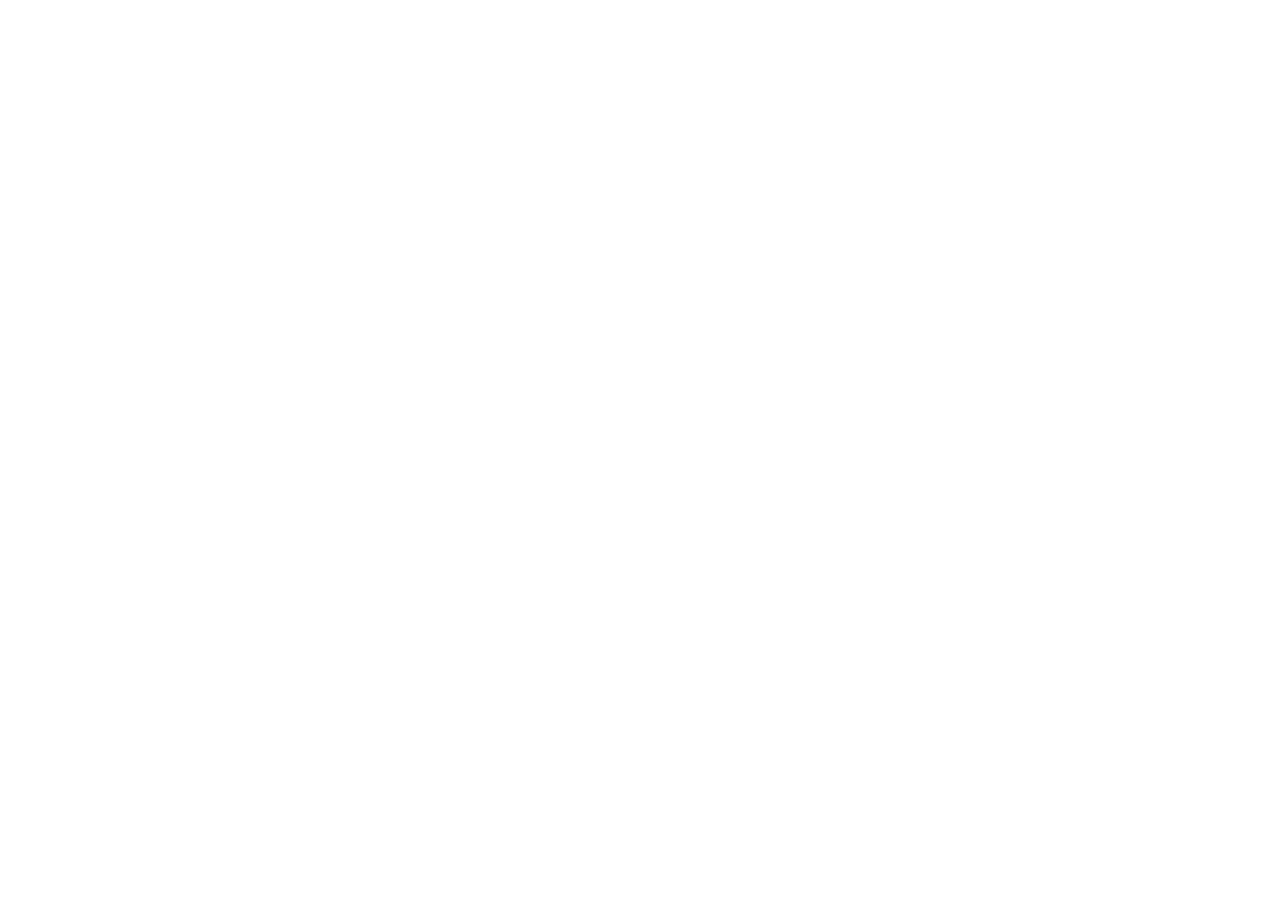
==== darabbitz.html @ 4c34833a "Update darabbitz.html" ====
<!DOCTYPE html>
<html>
<head>
<meta name="viewport" content="width=device-width, initial-scale=1.0">
<link rel="stylesheet" href="css/rabz.css">
<style>
  h1 {font-family:mama;}
</style>
  
</head>
<body style="background-color:#ff0000;>
  <h1>helo</h1>
</body>
 
</html>
---- css/rabz.css ----
@font-face {
    font-family: 'mama';
    src: url('18vagroundedm_normal.otf');
}
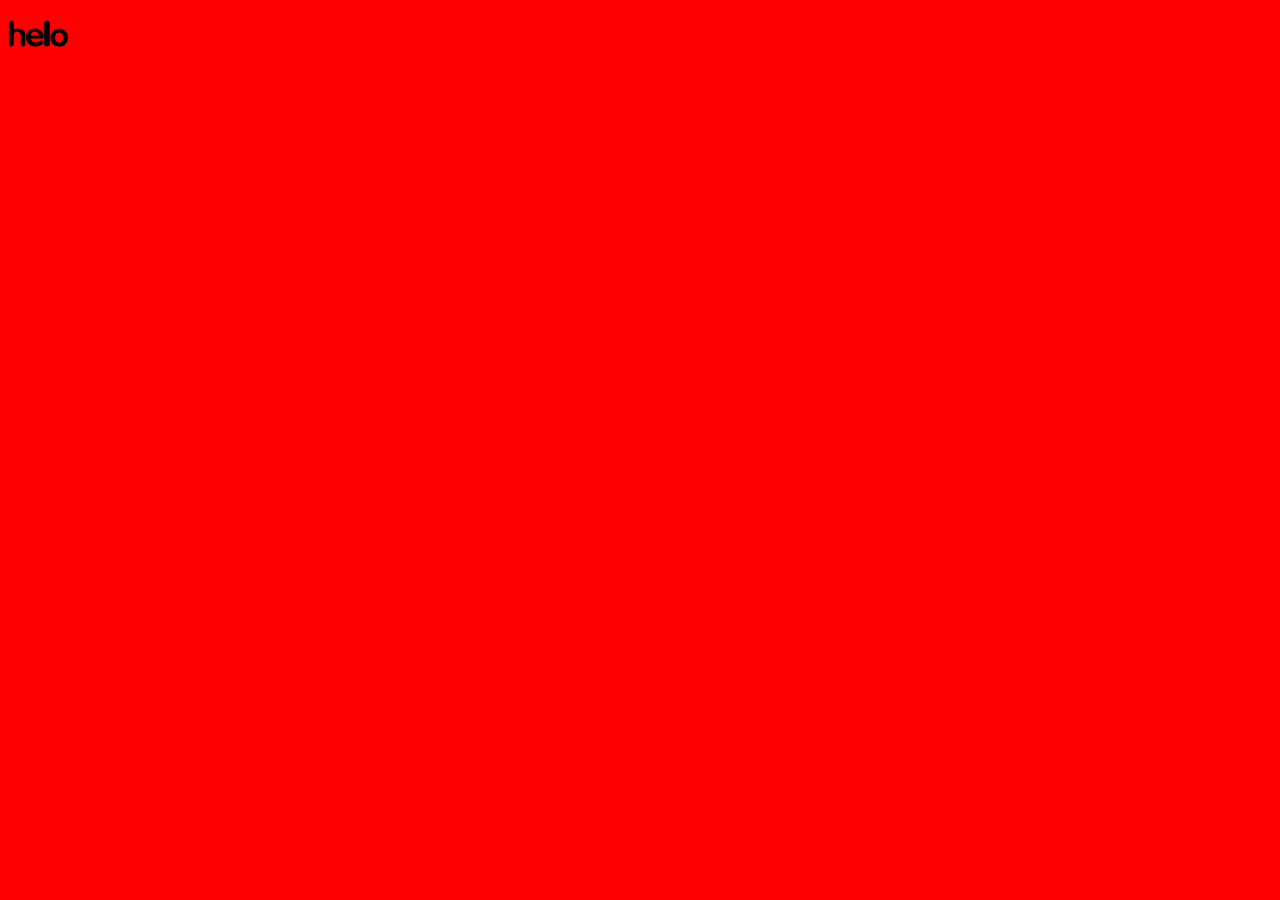
==== commit f8a2d15a: "Update darabbitz.html" ====
--- a/darabbitz.html
+++ b/darabbitz.html
@@ -8,7 +8,7 @@
 </style>
   
 </head>
-<body style="background-color:#ff0000;>
+<body style="background-color:#ff0000;">
   <h1>helo</h1>
 </body>
  
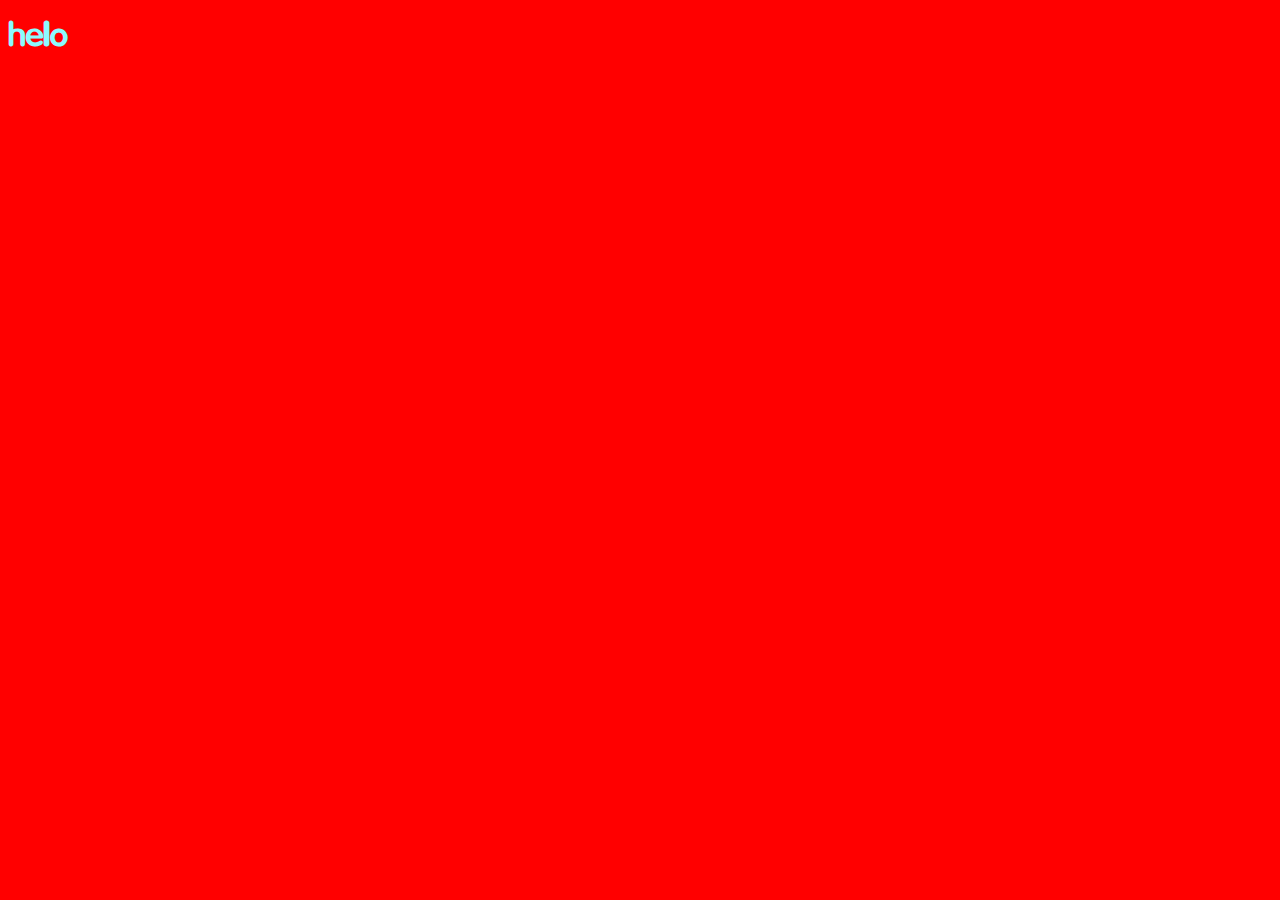
==== commit e9051e24: "Update darabbitz.html" ====
--- a/darabbitz.html
+++ b/darabbitz.html
@@ -2,14 +2,11 @@
 <html>
 <head>
 <meta name="viewport" content="width=device-width, initial-scale=1.0">
-<link rel="stylesheet" href="css/rabz.css">
-<style>
-  h1 {font-family:mama;}
-</style>
+<link rel="stylesheet" href="css/rabz.css"> 
+</head>
   
-</head>
 <body style="background-color:#ff0000;">
-  <h1>helo</h1>
+  <h1 style="font-family:mama; color:#8CFBFF";>helo</h1>
 </body>
  
 </html>
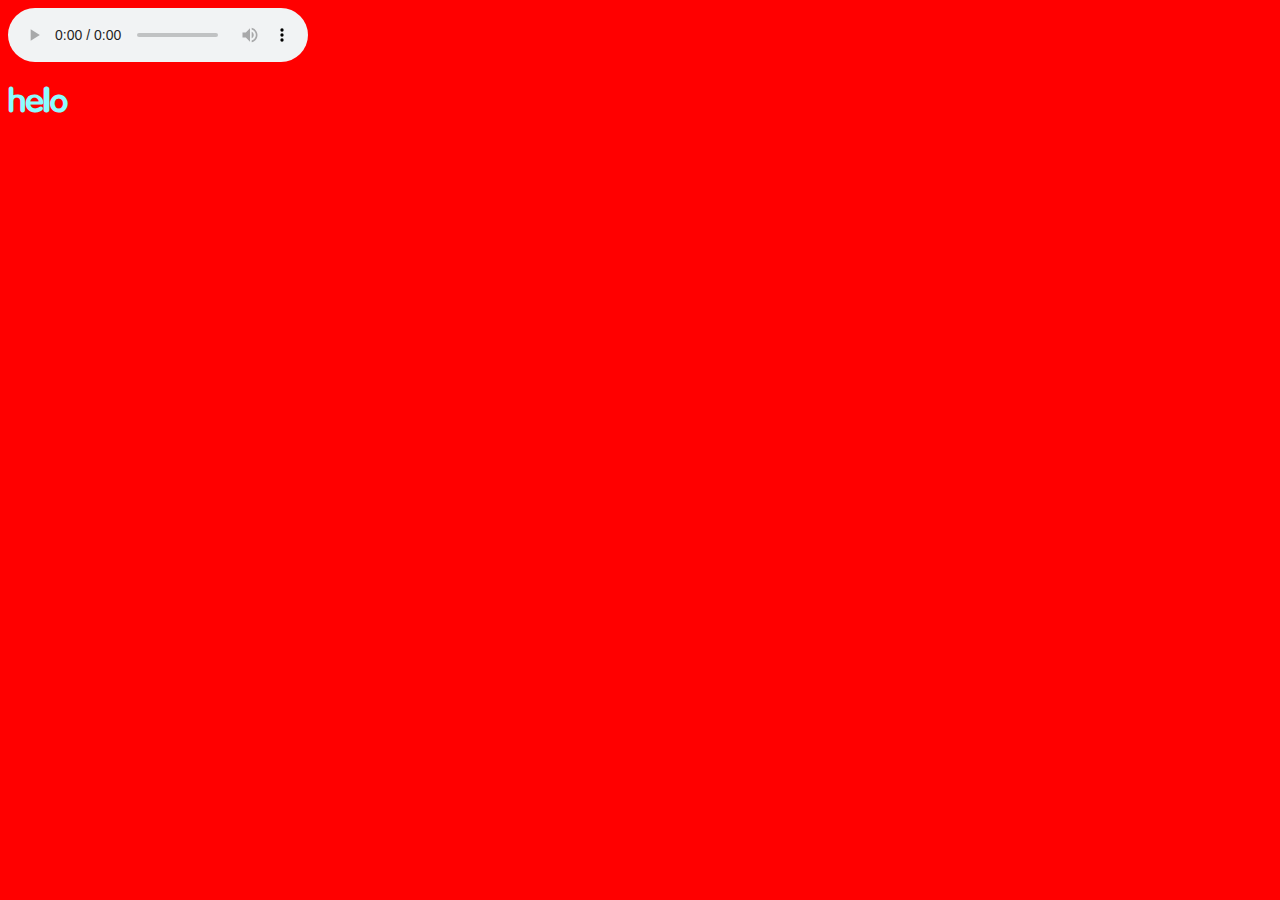
==== commit 482052bd: "Update darabbitz.html" ====
--- a/darabbitz.html
+++ b/darabbitz.html
@@ -6,6 +6,10 @@
 </head>
   
 <body style="background-color:#ff0000;">
+  <audio controls autoplay>
+  <source src="css/lobster2.mp3" type="audio/mpeg">
+Your browser does not support the audio element.
+  </audio>
   <h1 style="font-family:mama; color:#8CFBFF";>helo</h1>
 </body>
  
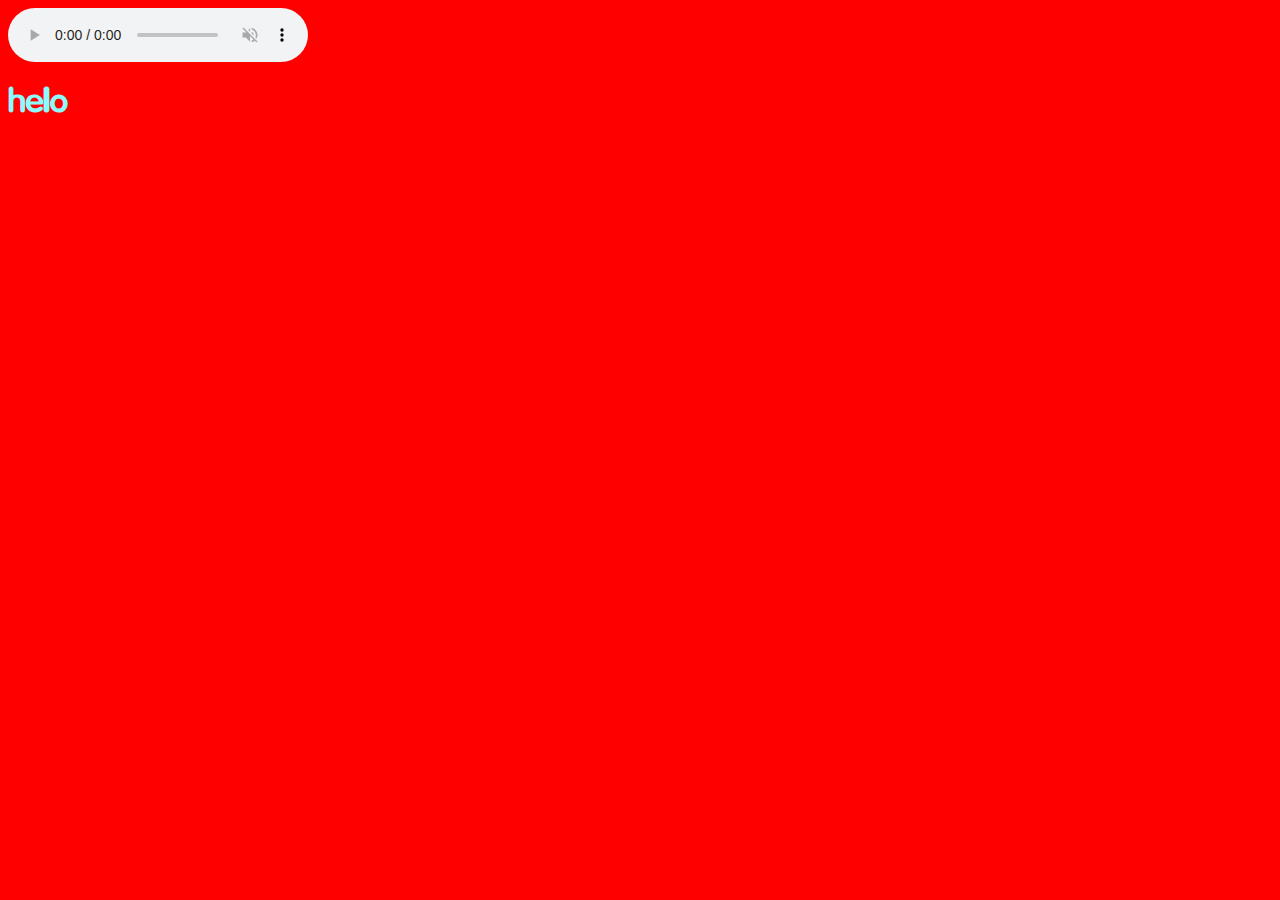
==== commit e90e0f43: "Update darabbitz.html" ====
--- a/darabbitz.html
+++ b/darabbitz.html
@@ -6,7 +6,7 @@
 </head>
   
 <body style="background-color:#ff0000;">
-  <audio controls autoplay>
+  <audio controls autoplay muted>
   <source src="css/lobster2.mp3" type="audio/mpeg">
 Your browser does not support the audio element.
   </audio>
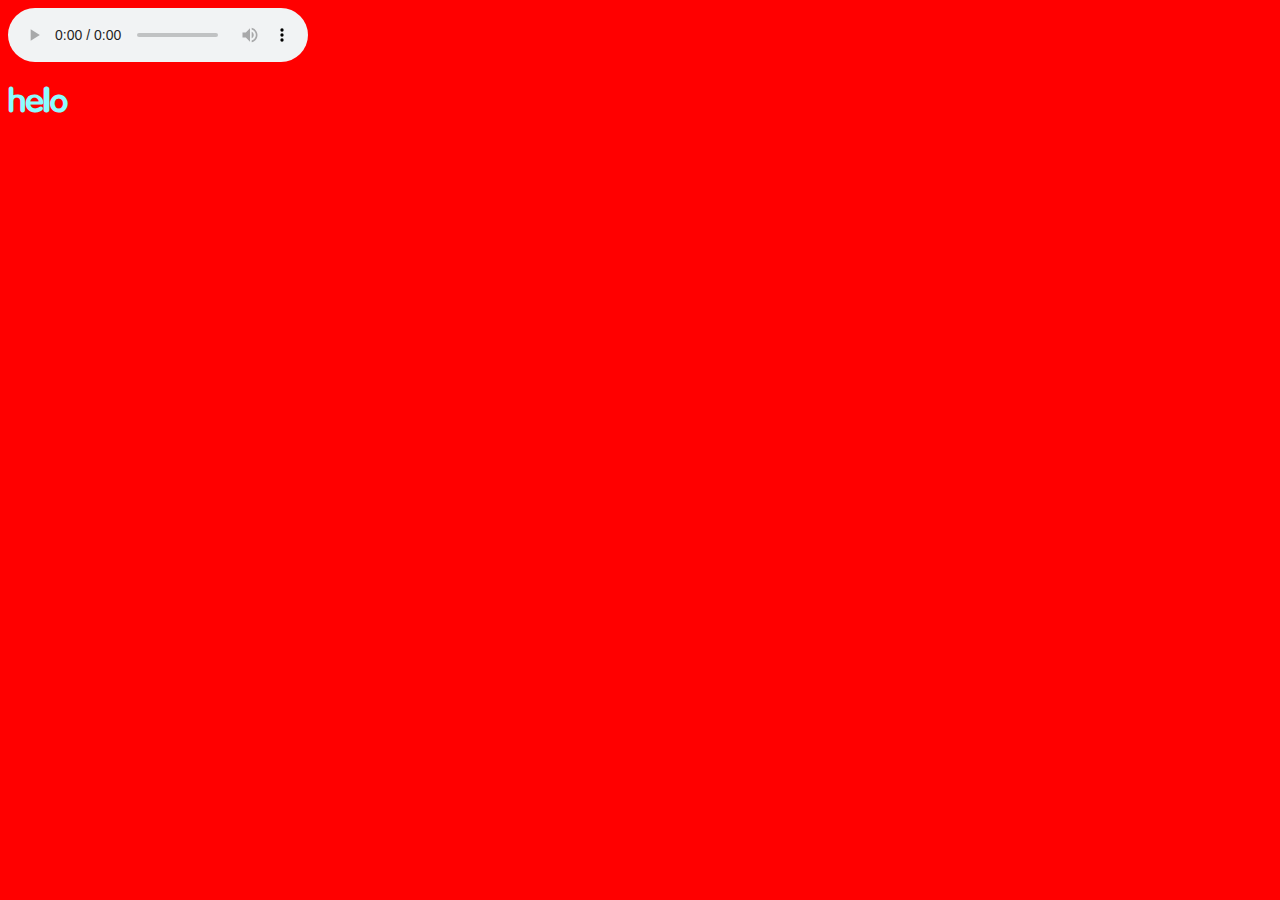
==== commit cc29735c: "Update darabbitz.html" ====
--- a/darabbitz.html
+++ b/darabbitz.html
@@ -6,7 +6,7 @@
 </head>
   
 <body style="background-color:#ff0000;">
-  <audio controls autoplay muted>
+  <audio controls autoplay>
   <source src="css/lobster2.mp3" type="audio/mpeg">
 Your browser does not support the audio element.
   </audio>
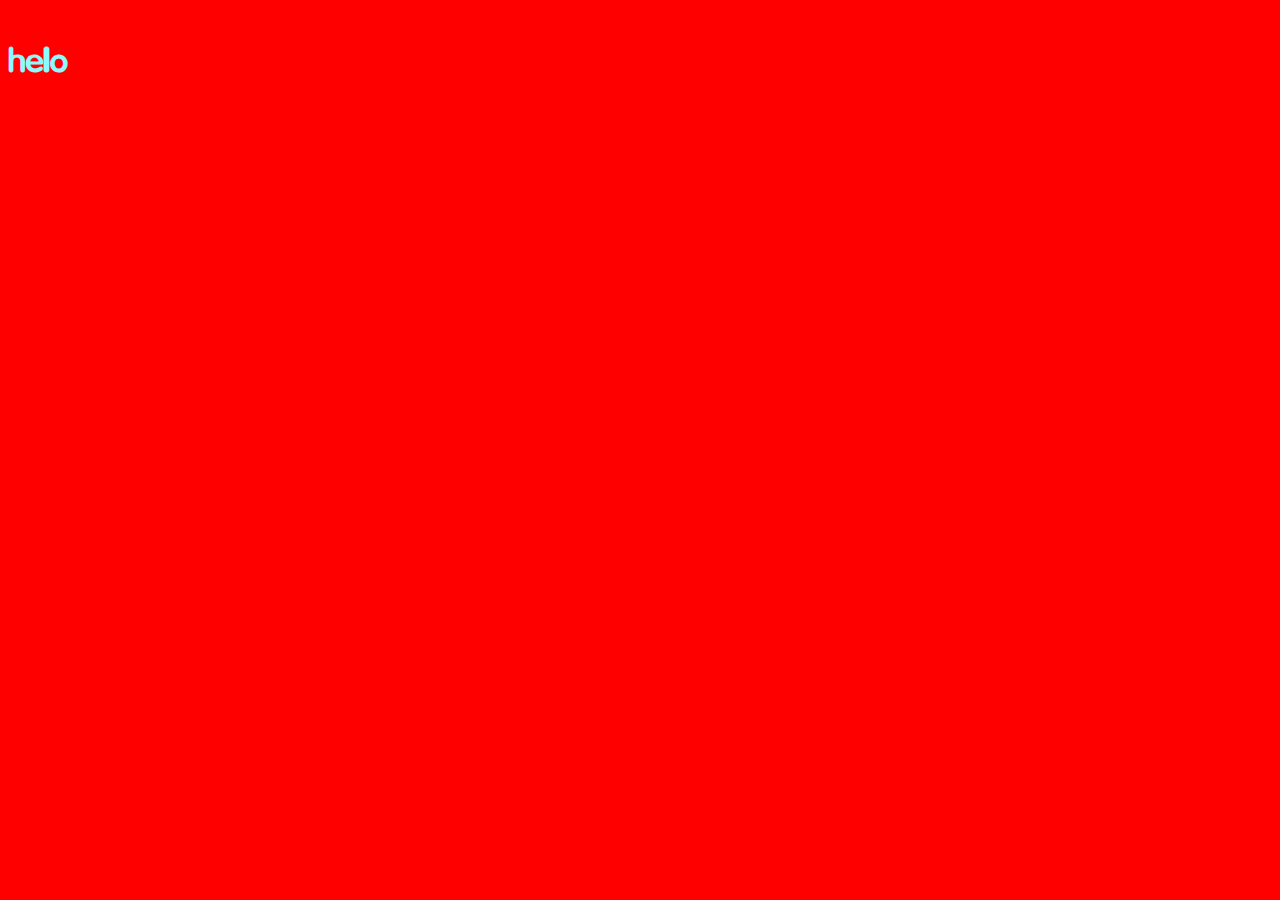
==== commit 3892c304: "Update darabbitz.html" ====
--- a/darabbitz.html
+++ b/darabbitz.html
@@ -6,10 +6,7 @@
 </head>
   
 <body style="background-color:#ff0000;">
-  <audio controls autoplay>
-  <source src="css/lobster2.mp3" type="audio/mpeg">
-Your browser does not support the audio element.
-  </audio>
+  <embed name="lobster2" src="/css/lobster2.mp3" loop="true" hidden="true" autostart="true">
   <h1 style="font-family:mama; color:#8CFBFF";>helo</h1>
 </body>
  
